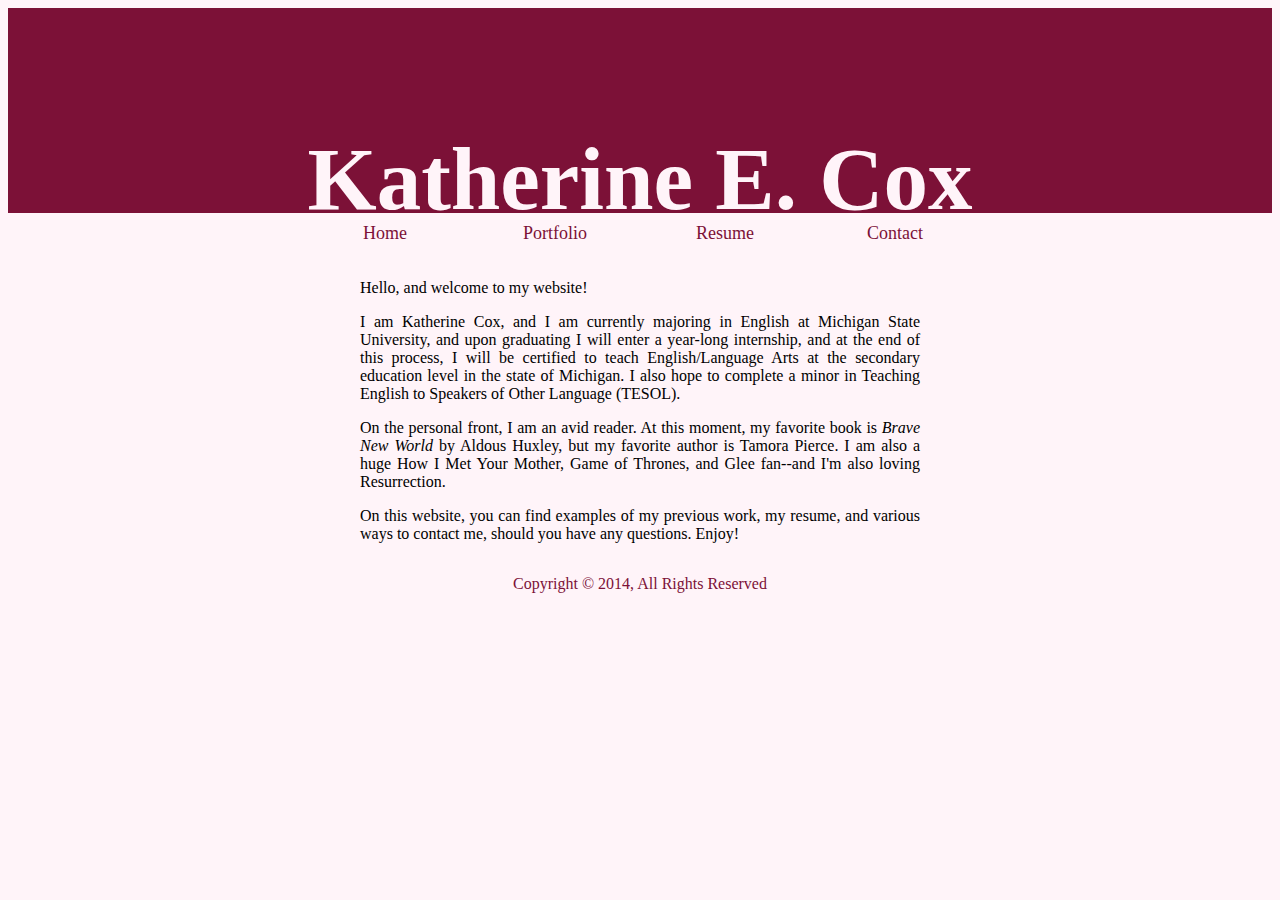
==== index.html @ f99292ab "home writing" ====
<!doctype html>

<head>
  <meta charset="utf-8">
  <link type="text/css" rel="stylesheet" href="mystyle.css" />
  <title>Home</title>
  
</head>
<body>


<div id="container">


<header>
    <div id="name">
		      <h1>Katherine E. Cox</h1>
    </div>
	</header>

	<nav>		
		<ul>
		  <li><a href="index.html">Home</a></li>
		  <li><a href="portfolio.html">Portfolio</a></li>
		  <li><a href="resume.html">Resume</a></li>
		  <li><a href="contact.html">Contact</a></li>
		</ul>
	</nav>
	
	<section id="content">		 
		
    <p>Hello, and welcome to my website!</p>
	<p>I am Katherine Cox, and I am currently majoring in English at Michigan 
	State University, and upon graduating I will enter a year-long internship, 
	and at the end of this process, I will be certified to teach English/Language 
	Arts at the secondary education level in the state of Michigan. I also hope to 
	complete a minor in Teaching English to Speakers of Other Language (TESOL).</p> 
	<p>On the personal front, I am an avid reader. At this moment, my favorite book 
	is <i>Brave New World</i> by Aldous Huxley, but my favorite author is Tamora Pierce. 
	I am also a huge How I Met Your Mother, Game of Thrones, and Glee fan--and I'm also
	loving Resurrection.</p>
	<p>On this website, you can find examples of my previous work, my resume, and various 
	ways to contact me, should you have any questions. Enjoy!</p>
	</section>
	
	<footer>
		
		<p>Copyright &copy; 2014, All Rights Reserved</p>
	
	</footer>

</div>

</body>
</html>
---- mystyle.css ----
body{
  background-color: #FFF4F9;
}

header{
  background-color: #7C1137;
}

#name{
  background-color: #7C1137;
  text-align: center;
  color: #FFF4F9;
  padding-top: 60px;
  padding-bottom: 5px;
  font-size: 44.5px;
  font-family: glass antiqua;
  height:140px; 
  width: 695px;
  margin: auto;
  text-align: justtify;
}

nav {
  padding-top: 0px;
  text-align: center;
  margin: auto;
  display: block;
  height: 50px;
  width: 760px;
}

nav ul{
  font-family: glass antiqua;
  display: inline;
  display: block;
  text-align: center;
  float: left;
  margin: auto;
  list-style-type: none;
}

nav ul li {
  display: inline;
  display: block;
  line-height: 40px;
  float: right;
  float: left;
  text-align: center;
  margin: auto;
  width: 170px;
  color: #7C1137; 
  font-size: 18px;
}

nav a:link {
  color: #7C1137;
  text-decoration:none;
}      /* unvisited link */

nav a:visited {
  color: #7C1137;
  text-decoration:none;
}  /* visited link */
  
nav a:active {
  color:#7C1137;
}  /* selected link */

section{
  clear:both;
  font-family: glass antiqua, josefin slab, serif;
  text-align: justify;
  display: inline;
  display: block;
  float: middle;
  margin: auto;
  width: 560px;
}

section ul{
  font-family: glass antiqua;
  list-style-type: none;
  width:700px;
  text-align:center;
  height: 200px;
}

section ul li {
  diplay: inline;
  line-height: 40px;
  float: left;
  width:130px;
  font-size: 18px;
}

section #content ul li a{
  display: block;
  line-height: 40px;
  float: left;
  color: #7C1137; 
  font-size: 18px;  
}

section a:link {
  color: #D92969;
  text-decoration:none;
}      /* unvisited link */

section a:visited {
  color: #D92969;
  text-decoration:none;
}  /* visited link */

.item {
  padding-right: 60px;
  padding-bottom: 30px;
  clear: both;
  float: left;
}

.explanation{
  font-family: glass antiqua, josefin slab, serif;
  float: center;
  /*margin: 55px;
  top-padding: 15px;
  bottom-padding: 15px;*/
  text-align: justify;
  width: 540px;
  height: 200 px;
}

footer{
  clear: both;
  line-height: 50px;
  text-align: center;
  color: #7C1137;
  font-family: glass antiqua;
}
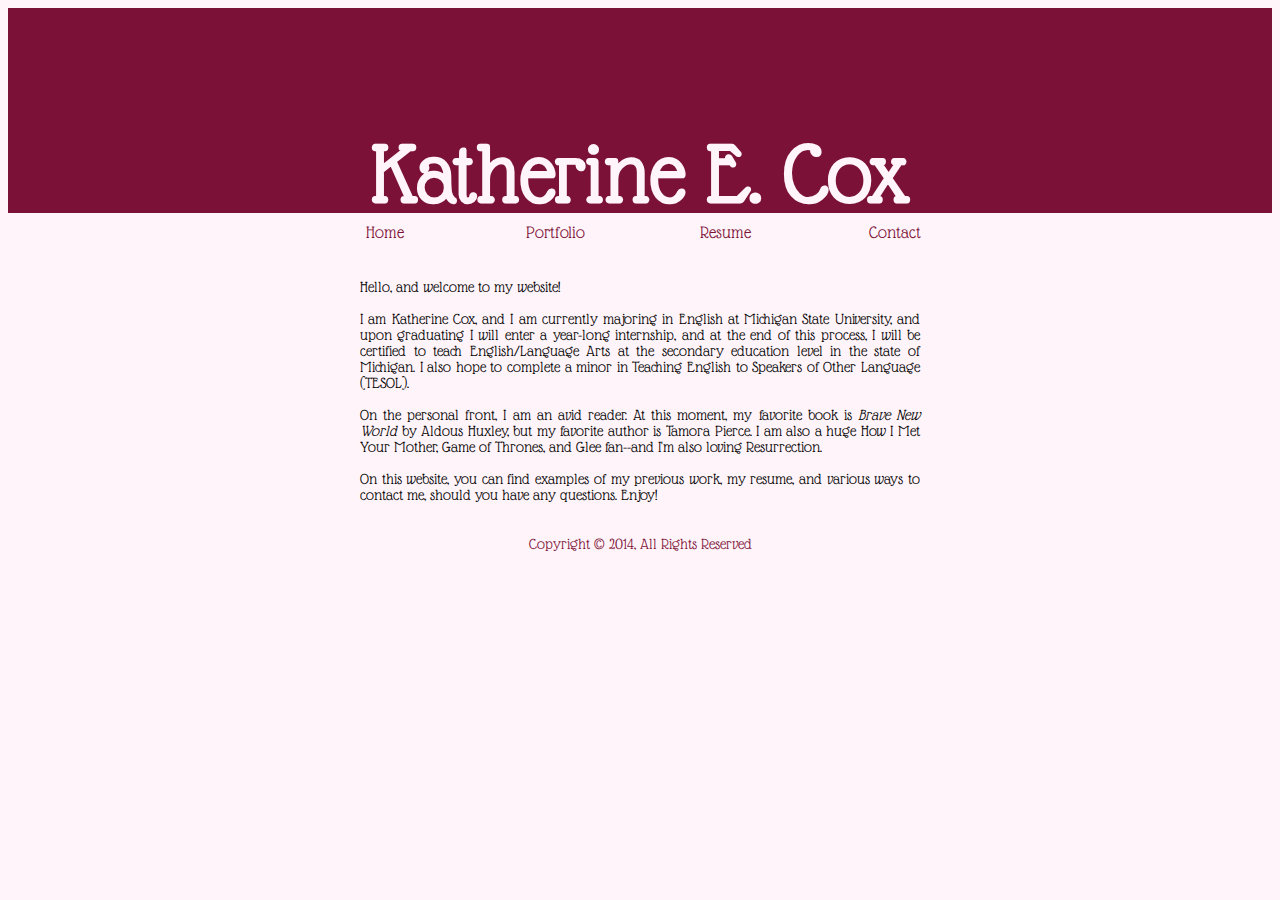
==== commit 24e7399a: "clean up CSS" ====
--- a/index.html
+++ b/index.html
@@ -1,55 +1,40 @@
 <!doctype html>
-
-<head>
-  <meta charset="utf-8">
-  <link type="text/css" rel="stylesheet" href="mystyle.css" />
-  <title>Home</title>
-  
-</head>
-<body>
-
-
-<div id="container">
-
-
-<header>
-    <div id="name">
-		      <h1>Katherine E. Cox</h1>
-    </div>
+	<head>
+		<meta charset="utf-8">
+		<link href='http://fonts.googleapis.com/css?family=Glass+Antiqua' rel='stylesheet' type='text/css'>
+		<link type="text/css" rel="stylesheet" href="mystyle.css" />
+	<title>Home</title>
+	</head>
+	<body>
+	<header>
+		<div id="name">
+			<h1>Katherine E. Cox</h1>
+		</div>
 	</header>
-
 	<nav>		
 		<ul>
-		  <li><a href="index.html">Home</a></li>
-		  <li><a href="portfolio.html">Portfolio</a></li>
-		  <li><a href="resume.html">Resume</a></li>
-		  <li><a href="contact.html">Contact</a></li>
+			<li><a href="index.html">Home</a></li>
+			<li><a href="portfolio.html">Portfolio</a></li>
+			<li><a href="resume.html">Resume</a></li>
+			<li><a href="contact.html">Contact</a></li>
 		</ul>
 	</nav>
-	
-	<section id="content">		 
-		
-    <p>Hello, and welcome to my website!</p>
-	<p>I am Katherine Cox, and I am currently majoring in English at Michigan 
-	State University, and upon graduating I will enter a year-long internship, 
-	and at the end of this process, I will be certified to teach English/Language 
-	Arts at the secondary education level in the state of Michigan. I also hope to 
-	complete a minor in Teaching English to Speakers of Other Language (TESOL).</p> 
-	<p>On the personal front, I am an avid reader. At this moment, my favorite book 
-	is <i>Brave New World</i> by Aldous Huxley, but my favorite author is Tamora Pierce. 
-	I am also a huge How I Met Your Mother, Game of Thrones, and Glee fan--and I'm also
-	loving Resurrection.</p>
-	<p>On this website, you can find examples of my previous work, my resume, and various 
-	ways to contact me, should you have any questions. Enjoy!</p>
+	<section id="content">		 	
+		<p>Hello, and welcome to my website!</p>
+		<p>I am Katherine Cox, and I am currently majoring in English at Michigan 
+		State University, and upon graduating I will enter a year-long internship, 
+		and at the end of this process, I will be certified to teach English/Language 
+		Arts at the secondary education level in the state of Michigan. I also hope to 
+		complete a minor in Teaching English to Speakers of Other Language (TESOL).</p> 
+		<p>On the personal front, I am an avid reader. At this moment, my favorite book 
+		is <i>Brave New World</i> by Aldous Huxley, but my favorite author is Tamora Pierce. 
+		I am also a huge How I Met Your Mother, Game of Thrones, and Glee fan--and I'm also
+		loving Resurrection.</p>
+		<p>On this website, you can find examples of my previous work, my resume, and various 
+		ways to contact me, should you have any questions. Enjoy!</p>
 	</section>
-	
-	<footer>
-		
+	<footer>	
 		<p>Copyright &copy; 2014, All Rights Reserved</p>
-	
 	</footer>
-
-</div>
-
-</body>
+	</body>
 </html>--- a/mystyle.css
+++ b/mystyle.css
@@ -1,138 +1,148 @@
 body{
-  background-color: #FFF4F9;
+	background-color: #FFF4F9;
 }
 
 header{
-  background-color: #7C1137;
+	background-color: #7C1137;
 }
 
 #name{
-  background-color: #7C1137;
-  text-align: center;
-  color: #FFF4F9;
-  padding-top: 60px;
-  padding-bottom: 5px;
-  font-size: 44.5px;
-  font-family: glass antiqua;
-  height:140px; 
-  width: 695px;
-  margin: auto;
-  text-align: justtify;
+	background-color: #7C1137;
+  	color: #FFF4F9;
+  	font-size: 44.5px;
+  	font-family: glass antiqua, josefin sans, serif;
+   	height:140px; 
+  	margin: auto;
+	padding-bottom: 5px;
+  	padding-top: 60px;
+  	text-align: center;
+  	text-align: justtify;
+	width: 695px;
 }
 
-nav {
-  padding-top: 0px;
-  text-align: center;
-  margin: auto;
-  display: block;
-  height: 50px;
-  width: 760px;
+nav {	
+	display: block;
+	height: 50px;
+	margin: auto;
+	padding-top: 0px;
+	text-align: center;
+	width: 760px;
 }
 
 nav ul{
-  font-family: glass antiqua;
-  display: inline;
-  display: block;
-  text-align: center;
-  float: left;
-  margin: auto;
-  list-style-type: none;
+	display: block;
+	display: inline;
+	float: left;
+	font-family: glass antiqua, josefin sans, serif;
+	list-style-type: none;
+	margin: auto;
+	text-align: center;
 }
 
 nav ul li {
-  display: inline;
-  display: block;
-  line-height: 40px;
-  float: right;
-  float: left;
-  text-align: center;
-  margin: auto;
-  width: 170px;
-  color: #7C1137; 
-  font-size: 18px;
+	color: #7C1137; 
+	display: inline;
+	display: block;
+	float: right;
+	float: left;
+	font-size: 18px;
+	line-height: 40px;
+	margin: auto;
+	text-align: center;
+	width: 170px;
 }
 
 nav a:link {
-  color: #7C1137;
-  text-decoration:none;
+	color: #7C1137;
+	text-decoration:none;
 }      /* unvisited link */
 
 nav a:visited {
-  color: #7C1137;
-  text-decoration:none;
+	color: #7C1137;
+	text-decoration:none;
 }  /* visited link */
   
 nav a:active {
-  color:#7C1137;
+	color:#7C1137;
 }  /* selected link */
 
 section{
-  clear:both;
-  font-family: glass antiqua, josefin slab, serif;
-  text-align: justify;
-  display: inline;
-  display: block;
-  float: middle;
-  margin: auto;
-  width: 560px;
+	clear:both;
+	display: inline;
+	display: block;
+	float: middle;
+	margin: auto;
+	font-family: glass antiqua, josefin slab, serif;
+	text-align: justify;
+	width: 560px;
 }
 
 section ul{
-  font-family: glass antiqua;
-  list-style-type: none;
-  width:700px;
-  text-align:center;
-  height: 200px;
+	height: 200px;
+	font-family: glass antiqua, josefin slab, serif;
+	list-style-type: none;
+	text-align:center;
+	width:700px;
+}
+
+.methods{
+	text-align: center;
+}
+
+.resume img{
+	border: solid, 10px, #7C1137; 
+	display: block;
+	margin: auto; 
+	width: 560px;
 }
 
 section ul li {
-  diplay: inline;
-  line-height: 40px;
-  float: left;
-  width:130px;
-  font-size: 18px;
+	display: inline;
+	float: left;
+	font-size: 18px;
+	line-height: 40px;
+	width:130px;
+
 }
 
 section #content ul li a{
-  display: block;
-  line-height: 40px;
-  float: left;
-  color: #7C1137; 
-  font-size: 18px;  
+	color: #7C1137;
+	display: block;
+	float: left;
+	font-size: 18px;
+	line-height: 40px;
+	margin: 0px;  
 }
 
 section a:link {
-  color: #D92969;
-  text-decoration:none;
+	color: #D92969;
+	text-decoration:none;
 }      /* unvisited link */
 
 section a:visited {
-  color: #D92969;
-  text-decoration:none;
+	color: #D92969;
+	text-decoration:none;
 }  /* visited link */
 
 .item {
-  padding-right: 60px;
-  padding-bottom: 30px;
-  clear: both;
-  float: left;
+	clear: both;
+	float: left;
+	padding-right: 45px;
+	padding-bottom: 30px;
 }
 
 .explanation{
-  font-family: glass antiqua, josefin slab, serif;
-  float: center;
-  /*margin: 55px;
-  top-padding: 15px;
-  bottom-padding: 15px;*/
-  text-align: justify;
-  width: 540px;
-  height: 200 px;
+	font-family: glass antiqua, josefin slab, serif;
+	float: center;
+	height: 200 px;
+	text-align: justify;
+	width: 540px;
 }
 
 footer{
-  clear: both;
-  line-height: 50px;
-  text-align: center;
-  color: #7C1137;
-  font-family: glass antiqua;
+	clear: both;
+	color: #7C1137;
+	font-family: glass antiqua, josefin slab, serif;
+	line-height: 50px;
+	text-align: center;
 }